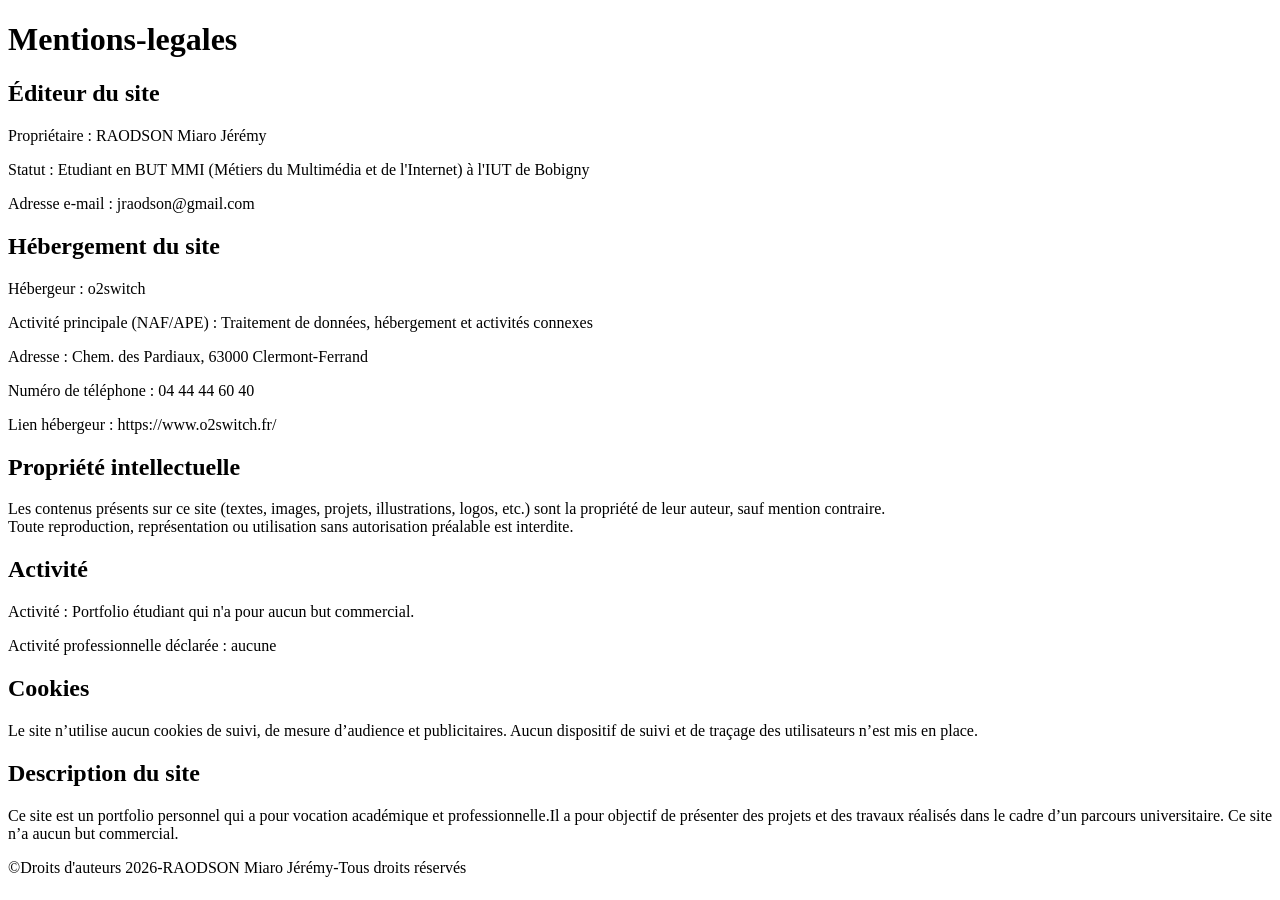
==== pages/mentions_legales.html @ a5cf9f66 "ajout du fichier mentions_legales.html" ====
<!DOCTYPE html>
<html lang="fr">

<head>
    <meta charset="UTF-8">
    <meta name="viewport" content="width=device-width, initial-scale=1.0">
    <link rel="stylesheet" href="../css/mentions_legales.css">
    <title>Mentions légales</title>
</head>

<body>
    <div class="titre">
        <h1> Mentions-legales</h1>
    </div>

    <div class="admin">
        <h2 class="editeur">Éditeur du site</h2>
        <p class="propriétaire">Propriétaire : RAODSON Miaro Jérémy</p>
        <p class="statut">Statut : Etudiant en BUT MMI (Métiers du Multimédia et de l'Internet) à l'IUT de Bobigny</p>
        <p class="e-mail">Adresse e-mail : jraodson@gmail.com</p>
    </div>

    <div class="hébergeur">
        <h2 class="hébergement">Hébergement du site</h2>
        <p class="hébergeur-hébergeur"> Hébergeur : o2switch</p>
        <p class="AP">Activité principale (NAF/APE) : Traitement de données, hébergement et activités connexes</p>
        <p class="adresse-hébergeur"> Adresse : Chem. des Pardiaux, 63000 Clermont-Ferrand</p>
        <p class="num-hébergeur"> Numéro de téléphone : 04 44 44 60 40 </p>
        <p class="lien-hébergeur"> Lien hébergeur : https://www.o2switch.fr/ </p>
    </div>

    <div class="Propriété">
        <h2 class="propriété"> Propriété intellectuelle</h2>
        <p class="intellectuelle"> Les contenus présents sur ce site (textes, images, projets, illustrations, logos,
            etc.) sont la propriété de leur auteur, sauf mention contraire.<br>
            Toute reproduction, représentation ou utilisation sans autorisation préalable est interdite.</p>

    </div>

    <div class="Activité">
        <h2 class="portfolio"> Activité</h2>
        <p class="activité"> Activité : Portfolio étudiant qui n'a pour aucun but commercial. </p>
        <p class="professionnelle"> Activité professionnelle déclarée : aucune</p>

    </div>

    <div class="Cookies">
        <h2 class="Gestion"> Cookies</h2>
        <p class="Gestion-Cookies"> Le site n’utilise aucun cookies de suivi, de mesure d’audience et publicitaires.
            Aucun dispositif de suivi et de traçage des utilisateurs n’est mis en place.</p>
    </div>

    <div class="Description">
        <h2 class="site"> Description du site</h2>
        <p class="Description-site"> Ce site est un portfolio personnel qui a pour vocation académique et
            professionnelle.Il a pour objectif de présenter des projets et des travaux réalisés dans le cadre d’un
            parcours universitaire.
            Ce site n’a aucun but commercial.</p>
    </div>

    <footer>
        <p class="mentions"> &copy;Droits d'auteurs 2026-RAODSON Miaro Jérémy-Tous droits réservés</p>
    </footer>
</body>
</html>
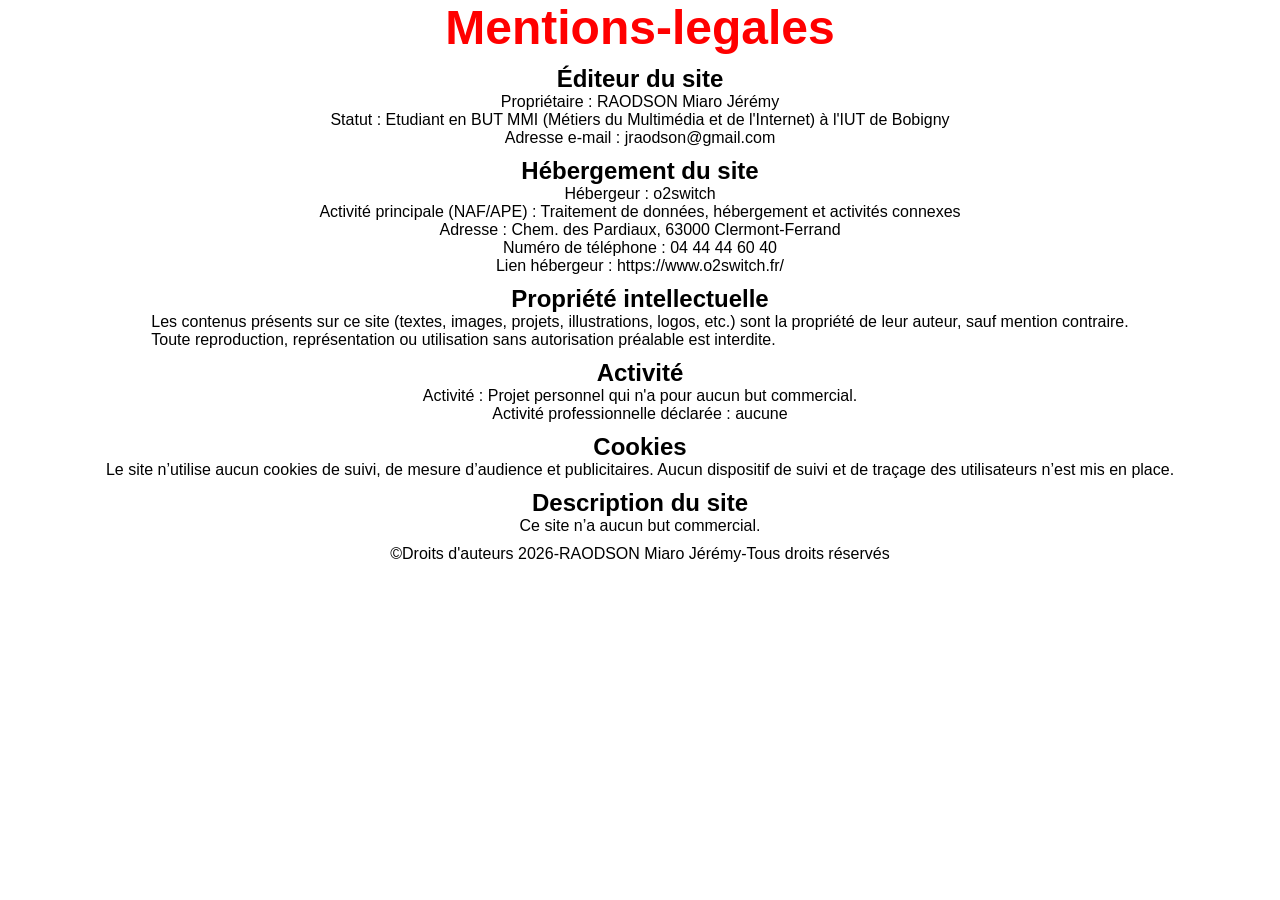
==== commit a66efa63: "modification du fichier mentions_legales.html" ====
--- a/pages/mentions_legales.html
+++ b/pages/mentions_legales.html
@@ -39,7 +39,7 @@
 
     <div class="Activité">
         <h2 class="portfolio"> Activité</h2>
-        <p class="activité"> Activité : Portfolio étudiant qui n'a pour aucun but commercial. </p>
+        <p class="activité"> Activité : Projet personnel qui n'a pour aucun but commercial. </p>
         <p class="professionnelle"> Activité professionnelle déclarée : aucune</p>
 
     </div>
@@ -52,14 +52,12 @@
 
     <div class="Description">
         <h2 class="site"> Description du site</h2>
-        <p class="Description-site"> Ce site est un portfolio personnel qui a pour vocation académique et
-            professionnelle.Il a pour objectif de présenter des projets et des travaux réalisés dans le cadre d’un
-            parcours universitaire.
-            Ce site n’a aucun but commercial.</p>
+        <p class="Description-site">  Ce site n’a aucun but commercial.</p>
     </div>
 
     <footer>
         <p class="mentions"> &copy;Droits d'auteurs 2026-RAODSON Miaro Jérémy-Tous droits réservés</p>
     </footer>
 </body>
+
 </html>
--- a/css/mentions_legales.css
+++ b/css/mentions_legales.css
@@ -0,0 +1,39 @@
+* {
+    padding: 0;
+    margin: 0;
+    box-sizing: border-box;
+    text-decoration: none;
+    /* Mettre quand on veut faire du display flex*/
+}
+
+body {
+    background-color: white;
+    font-family: Arial, sans-serif;
+}
+
+
+.titre {
+    display: flex;
+    flex-wrap: wrap;
+    flex-direction: row;
+    justify-content: center;
+    color: red
+}
+
+h1 {
+    font-size: 48px;
+}
+
+.admin,
+.hébergeur,
+.Propriété,
+.Activité,
+.Cookies,
+.Description,
+.footer,
+.mentions {
+    display: flex;
+    flex-direction: column;
+    align-items: center;
+    margin-top: 10px;
+}
